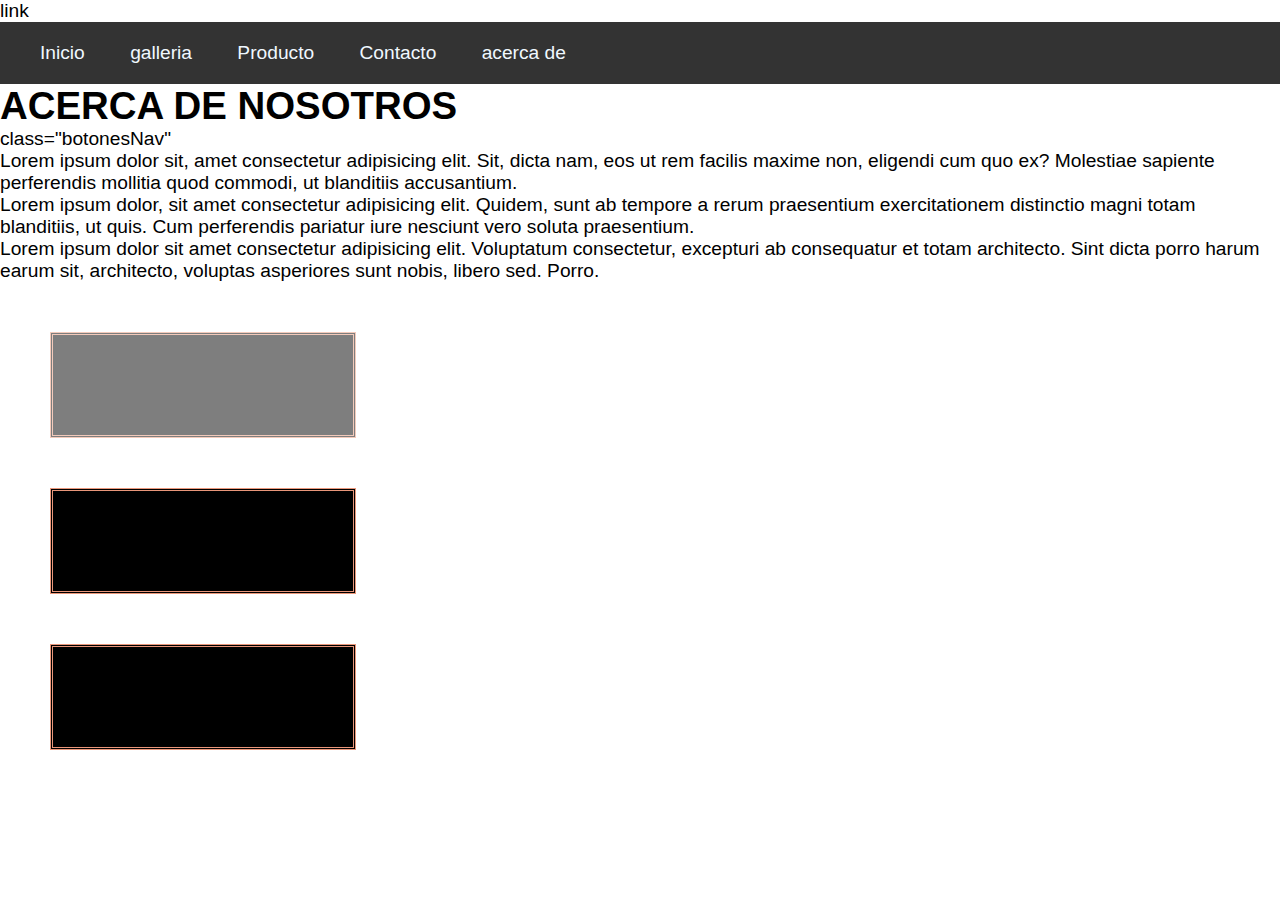
==== pages/about-us/about-us.html @ d73d5a1e "implementacion de primera pagina" ====
<!DOCTYPE html>
<html>

<head>
    <title>acerca de</title>
    <link rel="stylesheet" href="/css/style.css">
    link
</head>

<body>
    <header>
        <nav>
            <a class="botonesNav" href="/index.html">Inicio</a>
            <a class="botonesNav" href="/pages/gallery/gallery.html">galleria</a>
            <a class="botonesNav" href="/pages/product/product.html">Producto</a>
            <a class="botonesNav" href="/pages/contact/contact.html">Contacto</a>
            <a class="botonesNav" href="/pages/about-us/about-us.html">acerca de</a>
        </nav>
    </header>
    <h1>ACERCA DE NOSOTROS</h1>class="botonesNav"
    <P>
        Lorem ipsum dolor sit, amet consectetur adipisicing elit. Sit, dicta nam, eos ut rem facilis maxime non,
        eligendi cum quo ex? Molestiae sapiente perferendis mollitia quod commodi, ut blanditiis accusantium.
    </P>
    <p>
        Lorem ipsum dolor, sit amet consectetur adipisicing elit. Quidem, sunt ab tempore a rerum praesentium
        exercitationem distinctio magni totam blanditiis, ut quis. Cum perferendis pariatur iure nesciunt vero soluta
        praesentium.
    </p>
    <P>
        Lorem ipsum dolor sit amet consectetur adipisicing elit. Voluptatum consectetur, excepturi ab consequatur et
        totam architecto. Sint dicta porro harum earum sit, architecto, voluptas asperiores sunt nobis, libero sed.
        Porro.
    </P>
    <div class="cajas" id="caja1">
        <p>Enzo Molina</p>
    </div>
    <div class="cajas" id="caja2">
        <p>Enzo Molina</p>
    </div>
    <div class="cajas" id="caja3">
        <p>Enzo Molina</p>
    </div>
</body>

</html>
---- css/style.css ----
* {
  padding: 0%;
  margin: 0%;
}

body {
  font-family: "Nunito", sans-serif;
  /* font-weight: 800; */
  font-size: larger;
  box-sizing: border-box;
  margin: 0%;
  height: 100vh;
}
main {
  padding: 50px;
}
nav {
  background-color: #333333;
  padding: 20px;
}
a {
  text-decoration: none;
}
section {
  width: 75%;
  float: left;
  padding: 20px;
}
aside {
  float: right;
}
.asideLi::marker {
  display: none;
}
.botonesNav {
  color: aliceblue;
  padding: 20px;
  text-decoration: none;
}
.botonesNav:hover {
  color: orangered;
}
#cabecera {
  padding: 50px;
}
#titulos {
  color: orangered;
  text-align: center;
}
#headerPrincipal {
  background-image: url(/assets/images/fondo\ header.jpg);
}
footer {
  background-color: #ffffff;
  background-image: linear-gradient(224deg, #ffffff 36%, #ff0000 99%);
  clear: both;
}
.copyFooter {
  text-align: center;
  padding: 30px;
}
/* h1 {
  color: darkmagenta;
}
.estiloParrafo {
  background-color: darkorange;
  opacity: 50%;
}
#primerTitulo {
  /* color: darkred;  */
/* } */
/* Estilo de cajas */
.cajas {
  background-color: black;
  width: 100px;
  height: 100px;
  border: darksalmon;
  border-style: double;
  margin: 50px;
  padding-left: 200px;
}
#caja1 {
  opacity: 50%;
}
.e-11 {
  color: black;
  text-decoration: solid underline;
  text-align: center;
}
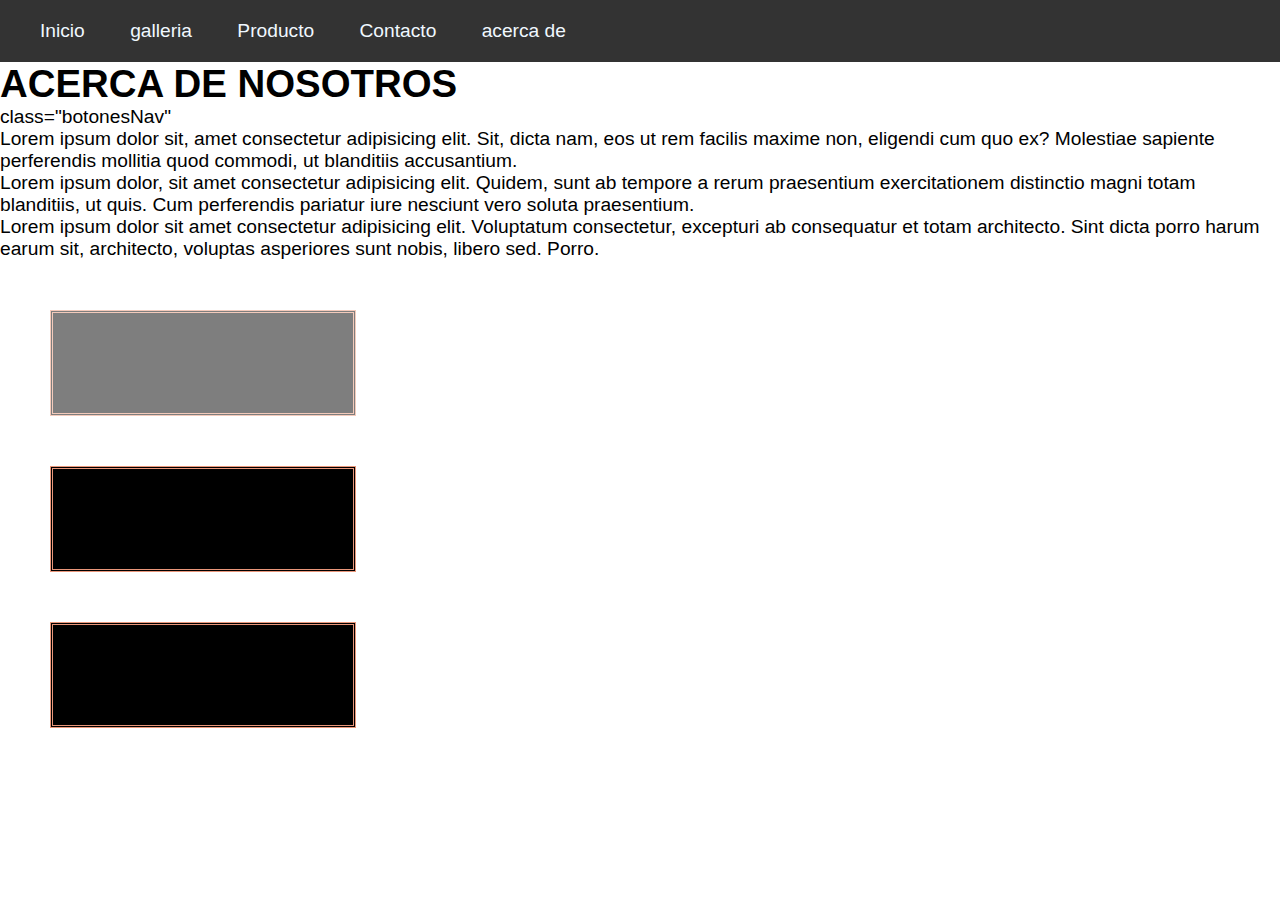
==== commit 0186f854: "se quito link en head de about-us" ====
--- a/pages/about-us/about-us.html
+++ b/pages/about-us/about-us.html
@@ -4,7 +4,6 @@
 <head>
     <title>acerca de</title>
     <link rel="stylesheet" href="/css/style.css">
-    link
 </head>
 
 <body>
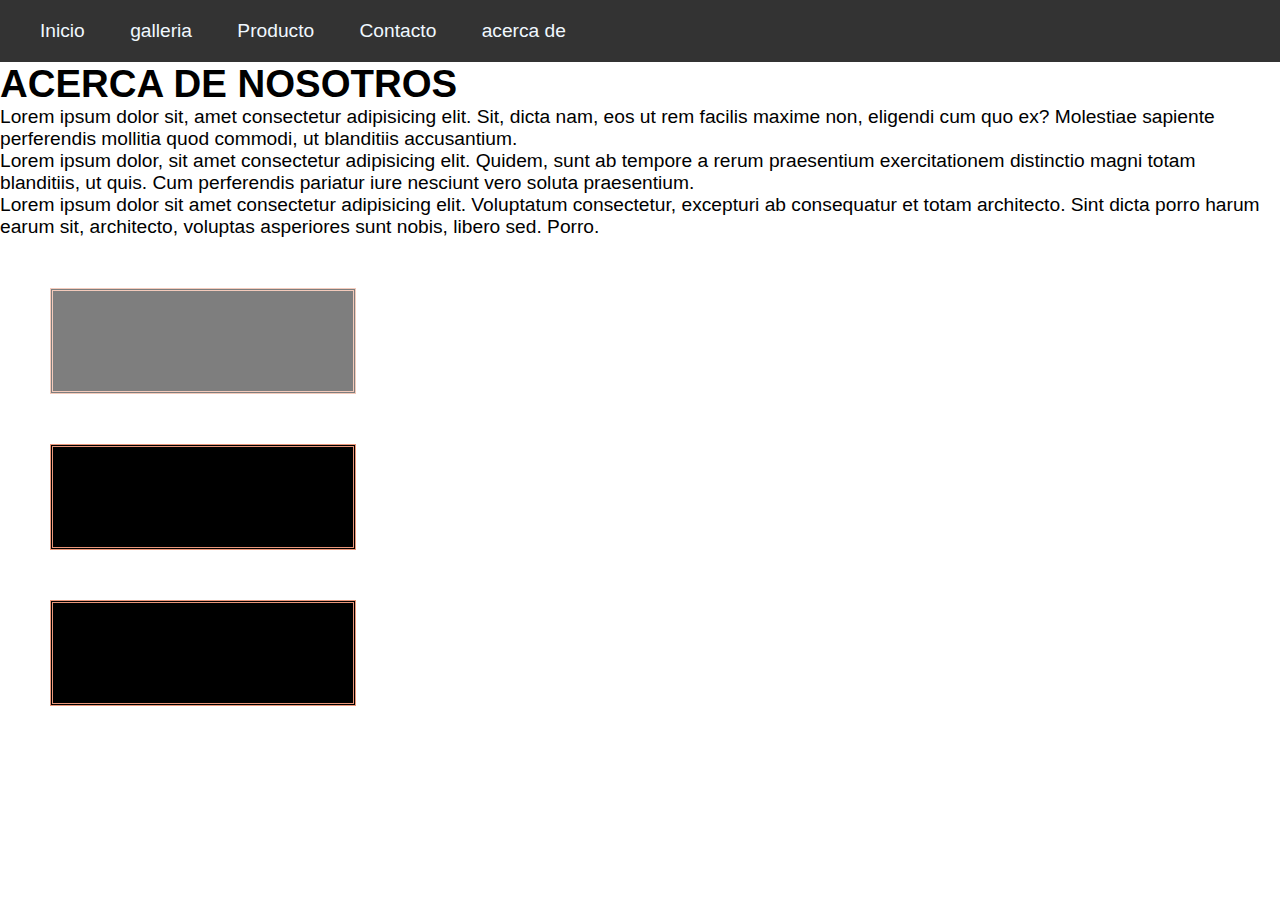
==== commit e713d370: "barrado de clas=botonesNav del header" ====
--- a/pages/about-us/about-us.html
+++ b/pages/about-us/about-us.html
@@ -16,7 +16,7 @@
             <a class="botonesNav" href="/pages/about-us/about-us.html">acerca de</a>
         </nav>
     </header>
-    <h1>ACERCA DE NOSOTROS</h1>class="botonesNav"
+    <h1>ACERCA DE NOSOTROS</h1>
     <P>
         Lorem ipsum dolor sit, amet consectetur adipisicing elit. Sit, dicta nam, eos ut rem facilis maxime non,
         eligendi cum quo ex? Molestiae sapiente perferendis mollitia quod commodi, ut blanditiis accusantium.
